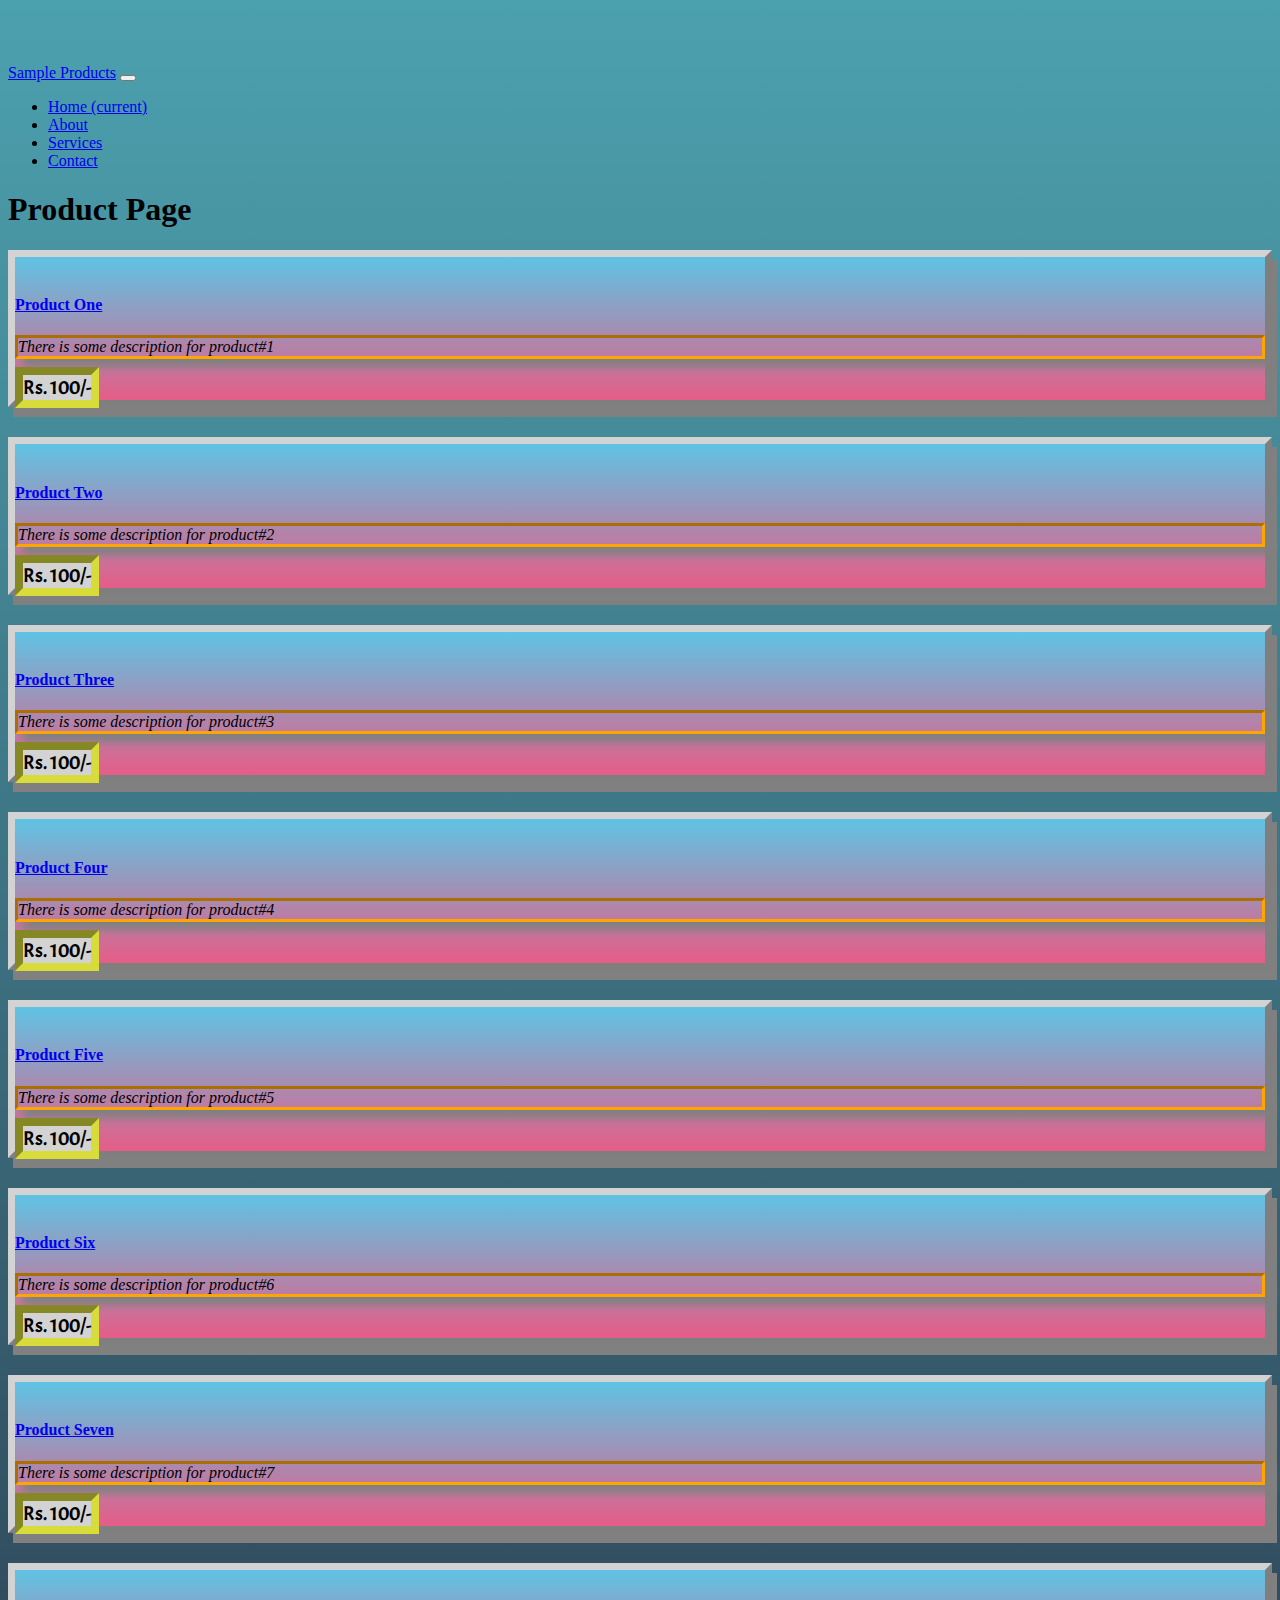
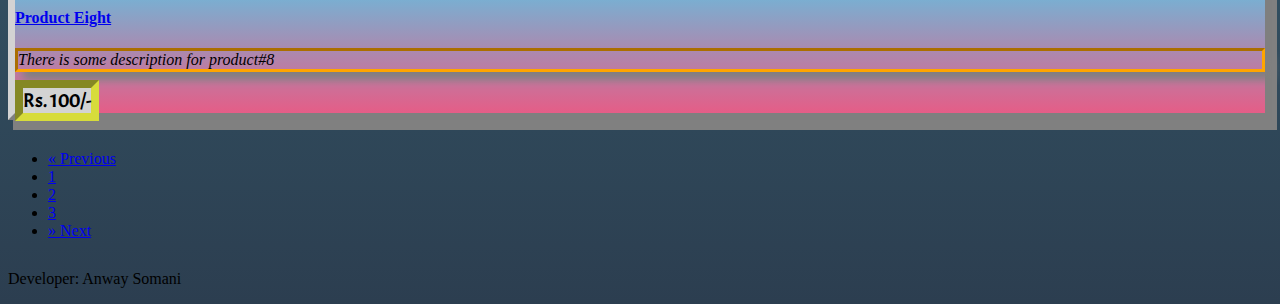
==== index.html @ 8dc0f139 "Updated main" ====
<!DOCTYPE html>
<html lang="en">

  <head>

    <meta charset="utf-8">
    <meta name="viewport" content="width=device-width, initial-scale=1, shrink-to-fit=no">
    <meta name="description" content="">
    <meta name="author" content="">

    <title>Sample Product Page Template</title>

    <!-- Bootstrap core CSS -->
    <link href="vendor/bootstrap/css/bootstrap.min.css" rel="stylesheet">

    <!-- Custom styles for this template -->
    <link href="static/css/index.css" rel="stylesheet">

    <!-- Google Fonts -->
    <link href="https://fonts.googleapis.com/css?family=Acme" rel="stylesheet">

  </head>

  <body>

    <!-- Navigation -->
    <nav class="navbar navbar-expand-lg navbar-dark bg-dark fixed-top">
      <div class="container">
        <a class="navbar-brand" href="#">Sample Products</a>
        <button class="navbar-toggler" type="button" data-toggle="collapse" data-target="#navbarResponsive" aria-controls="navbarResponsive" aria-expanded="false" aria-label="Toggle navigation">
          <span class="navbar-toggler-icon"></span>
        </button>
        <div class="collapse navbar-collapse" id="navbarResponsive">
          <ul class="navbar-nav ml-auto">
            <li class="nav-item active">
              <a class="nav-link" href="#">Home
                <span class="sr-only">(current)</span>
              </a>
            </li>
            <li class="nav-item">
              <a class="nav-link" href="#">About</a>
            </li>
            <li class="nav-item">
              <a class="nav-link" href="#">Services</a>
            </li>
            <li class="nav-item">
              <a class="nav-link" href="#">Contact</a>
            </li>
          </ul>
        </div>
      </div>
    </nav>

    <!-- Page Content -->
    <div class="container">

      <!-- Page Heading -->
      <h1 class="my-4">Product Page
        <small></small>
      </h1>

      <div class="row">
        <div class="col-lg-3 col-md-4 col-sm-6 portfolio-item white-grey">
          <div class="card h-100 sep-card">
            <a href="#"><img class="card-img-top" src="shopping-bag.png" alt=""></a>
            <div class="card-body">
              <h4 class="card-title">
                <a href="#">Product One</a>
              </h4>
              <p class="card-text">There is some description for product#1</p>
              <div class="price">
                <div class="circle"><span class="cost">Rs. 100/-</span></div>
                <!-- <img src="addToCart.png" class="left"> -->
              </div>
            </div>
          </div>
        </div>
        <div class="col-lg-3 col-md-4 col-sm-6 portfolio-item white-grey">
          <div class="card h-100 sep-card">
            <a href="#"><img class="card-img-top" src="shopping-bag.png" alt=""></a>
            <div class="card-body">
              <h4 class="card-title">
                <a href="#">Product Two</a>
              </h4>

              
              <p class="card-text">There is some description for product#2</p>
              <div class="price">
                <div class="circle"><span class="cost">Rs. 100/-</span></div>
                <!-- <img src="addToCart.png" class="left"> -->
              </div>
            </div>
          </div>
        </div>
        <div class="col-lg-3 col-md-4 col-sm-6 portfolio-item white-grey">
          <div class="card h-100 sep-card">
            <a href="#"><img class="card-img-top" src="shopping-bag.png" alt=""></a>
            <div class="card-body">
              <h4 class="card-title">
                <a href="#">Product Three</a>
              </h4>
              <p class="card-text">There is some description for product#3</p>
              <div class="price">
                <div class="circle"><span class="cost">Rs. 100/-</span></div>
                <!-- <img src="addToCart.png" class="left"> -->
              </div>
            </div>
          </div>
        </div>
        <div class="col-lg-3 col-md-4 col-sm-6 portfolio-item white-grey">
          <div class="card h-100 sep-card">
            <a href="#"><img class="card-img-top" src="shopping-bag.png" alt=""></a>
            <div class="card-body">
              <h4 class="card-title">
                <a href="#">Product Four</a>
              </h4>
              <p class="card-text">There is some description for product#4</p>
              <div class="price">
                <div class="circle"><span class="cost">Rs. 100/-</span></div>
                <!-- <img src="addToCart.png" class="left"> -->
              </div>
            </div>
          </div>
        </div>
        <div class="col-lg-3 col-md-4 col-sm-6 portfolio-item white-grey">
          <div class="card h-100 sep-card">
            <a href="#"><img class="card-img-top" src="shopping-bag.png" alt=""></a>
            <div class="card-body">
              <h4 class="card-title">
                <a href="#">Product Five</a>
              </h4>
              <p class="card-text">There is some description for product#5</p>
              <div class="price">
                <div class="circle"><span class="cost">Rs. 100/-</span></div>
                <!-- <img src="addToCart.png" class="left"> -->
              </div>
            </div>
          </div>
        </div>
        <div class="col-lg-3 col-md-4 col-sm-6 portfolio-item white-grey">
          <div class="card h-100 sep-card">
            <a href="#"><img class="card-img-top" src="shopping-bag.png" alt=""></a>
            <div class="card-body">
              <h4 class="card-title">
                <a href="#">Product Six</a>
              </h4>
              <p class="card-text">There is some description for product#6</p>
              <div class="price">
                <div class="circle"><span class="cost">Rs. 100/-</span></div>
                <!-- <img src="addToCart.png" class="left"> -->
              </div>
            </div>
          </div>
        </div>
        <div class="col-lg-3 col-md-4 col-sm-6 portfolio-item white-grey">
          <div class="card h-100 sep-card">
            <a href="#"><img class="card-img-top" src="shopping-bag.png" alt=""></a>
            <div class="card-body">
              <h4 class="card-title">
                <a href="#">Product Seven</a>
              </h4>
              <p class="card-text">There is some description for product#7</p>
              <div class="price">
                <div class="circle"><span class="cost">Rs. 100/-</span></div>
                <!-- <img src="addToCart.png" class="left"> -->
              </div>
            </div>
          </div>
        </div>
        <div class="col-lg-3 col-md-4 col-sm-6 portfolio-item white-grey">
          <div class="card h-100 sep-card">
            <a href="#"><img class="card-img-top" src="shopping-bag.png" alt=""></a>
            <div class="card-body">
              <h4 class="card-title">
                <a href="#">Product Eight</a>
              </h4>
              <p class="card-text">There is some description for product#8</p>
              <div class="price">
                <div class="circle"><span class="cost">Rs. 100/-</span></div>
                <!-- <img src="addToCart.png" class="left"> -->
              </div>
            </div>
          </div>
        </div>
      </div>
      <!-- /.row -->

      <!-- Pagination -->
      <ul class="pagination justify-content-center">
        <li class="page-item">
          <a class="page-link" href="#" aria-label="Previous">
            <span aria-hidden="true">&laquo;</span>
            <span class="sr-only">Previous</span>
          </a>
        </li>
        <li class="page-item">
          <a class="page-link" href="#">1</a>
        </li>
        <li class="page-item">
          <a class="page-link" href="#">2</a>
        </li>
        <li class="page-item">
          <a class="page-link" href="#">3</a>
        </li>
        <li class="page-item">
          <a class="page-link" href="#" aria-label="Next">
            <span aria-hidden="true">&raquo;</span>
            <span class="sr-only">Next</span>
          </a>
        </li>
      </ul>

      <!-- <div class="increaseWidth">
        <div class="hovereffect">
            <img class="img-responsive" src="http://placehold.it/350x200" alt="">
            <div class="overlay">
               <h2>Hover effect 4</h2>
               <a class="info" href="#">link here</a>
            </div>
        </div>
      </div> -->

    </div>
    <!-- /.container -->

    <!-- Footer -->
    <footer class="py-5 bg-dark">
      <div class="container">
        <p class="m-0 text-center text-white">Developer: Anway Somani</p>
      </div>
      <!-- /.container -->
    </footer>

    <!-- Bootstrap core JavaScript -->
    <script src="vendor/jquery/jquery.min.js"></script>
    <script src="vendor/bootstrap/js/bootstrap.bundle.min.js"></script>

  </body>

</html>
---- static/css/index.css ----
body {
  padding-top: 54px;
  background: #2C3E50;  /* fallback for old browsers */
  background: -webkit-linear-gradient(to bottom, #4CA1AF, #2C3E50);  /* Chrome 10-25, Safari 5.1-6 */
  background: linear-gradient(to bottom, #4CA1AF, #2C3E50); /* W3C, IE 10+/ Edge, Firefox 16+, Chrome 26+, Opera 12+, Safari 7+ */
}

@media (min-width: 992px) {
  body {
    padding-top: 56px;
  }
}

.portfolio-item {
  margin-bottom: 30px;
}

.pagination {
  margin-bottom: 30px;
}

.white-grey {
	box-shadow: 5px 10px grey;
  border: 7px outset lightGrey;
  background: #3CA55C;  /* fallback for old browsers */
  background: -webkit-linear-gradient(to bottom, #B5AC49, #3CA55C);  /* Chrome 10-25, Safari 5.1-6 */
  background: linear-gradient(to bottom, #B5AC49, #3CA55C); /* W3C, IE 10+/ Edge, Firefox 16+, Chrome 26+, Opera 12+, Safari 7+ */
}

.price {
	bottom: 0;
  font: 20px Bold;
  font-family: 'Acme', sans-serif;
}

.cost {
  border: 8px inset #D7DC3B;
  background-color: lightGrey;
}

.card-text {
	font-style: italic;
	box-shadow: 8px 8px 8px grey;
	border: 3px inset orange;
}


/* Description overlay */
.hovereffect {
  width: 100%;
  height: 100%;
  float: left;
  overflow: hidden;
  position: relative;
  text-align: center;
  cursor: default;
}

.hovereffect .overlay {
  width: 100%;
  height: 100%;
  position: absolute;
  overflow: hidden;
  top: 0;
  left: 0;
  background-color: rgba(75,75,75,0.7);
  -webkit-transition: all 0.4s ease-in-out;
  transition: all 0.4s ease-in-out;
}

.hovereffect:hover .overlay {
  background-color: rgba(48, 152, 157, 0.4);
}

.hovereffect img {
  display: block;
  position: relative;
}

.hovereffect h2 {
  text-transform: uppercase;
  color: #fff;
  text-align: center;
  position: relative;
  font-size: 17px;
  padding: 10px;
  background: rgba(0, 0, 0, 0.6);
  -webkit-transform: translateY(45px);
  -ms-transform: translateY(45px);
  transform: translateY(45px);
  -webkit-transition: all 0.4s ease-in-out;
  transition: all 0.4s ease-in-out;
}

.hovereffect:hover h2 {
  -webkit-transform: translateY(5px);
  -ms-transform: translateY(5px);
  transform: translateY(5px);
}

.hovereffect a.info {
  display: inline-block;
  text-decoration: none;
  padding: 7px 14px;
  text-transform: uppercase;
  color: #fff;
  border: 1px solid #fff;
  background-color: transparent;
  opacity: 0;
  filter: alpha(opacity=0);
  -webkit-transform: scale(0);
  -ms-transform: scale(0);
  transform: scale(0);
  -webkit-transition: all 0.4s ease-in-out;
  transition: all 0.4s ease-in-out;
  font-weight: normal;
  margin: -52px 0 0 0;
  padding: 62px 100px;
}

.hovereffect:hover a.info {
  opacity: 1;
  filter: alpha(opacity=100);
  -webkit-transform: scale(1);
  -ms-transform: scale(1);
  transform: scale(1);
}

.hovereffect a.info:hover {
  box-shadow: 0 0 5px #fff;
}

.increaseWidth {
	width: 300px;
}

.sep-card {
  background: #E55D87;  /* fallback for old browsers */
  background: -webkit-linear-gradient(to bottom, #5FC3E4, #E55D87);  /* Chrome 10-25, Safari 5.1-6 */
  background: linear-gradient(to bottom, #5FC3E4, #E55D87); /* W3C, IE 10+/ Edge, Firefox 16+, Chrome 26+, Opera 12+, Safari 7+ */
}

/*Hover Effect*/
.btn-wrapper {
  width: 290px;
  height: 110px;
  position: relative;
  margin: 40px auto 0;
  
  &:hover {
    .btn-inner {
      top: -4px;
      transform: scale(1, 1);
      cursor: pointer;      
    }
  }      

  &__container {
    border-bottom: 2px solid $blue;
    position: absolute;
    width: 100%;
    height: 80px;
    
    &:before,
    &:after {
      border-bottom: 2px solid $blue;
      width: 96%;
      left: 2%;
      bottom: -8px;
      content: "";
      position: absolute;
    }
    
    &:after {
      width: 92%;
      left: 4%;
      bottom: -14px;
    }
    
    .btn-inner {
      width: 104.2%;
      height: 100%;
      position: absolute;
      top: 20px;
      left: -2.1%;
      border: 2px solid $blue;
      box-sizing: border-box;
      display: flex;
      justify-content: center;
      align-items: center;
      font-family: 'Source Code Pro', monospace;
      letter-spacing: 1px;
      text-transform: uppercase;
      font-size: 18px;
      background: $btn-bg;
      transform: scale(.96, .96);
      transition: all .3s;
      z-index: 4;   
      
      &__text {
        text-decoration: none;
        color: $blue;
      }
    }
  }
}
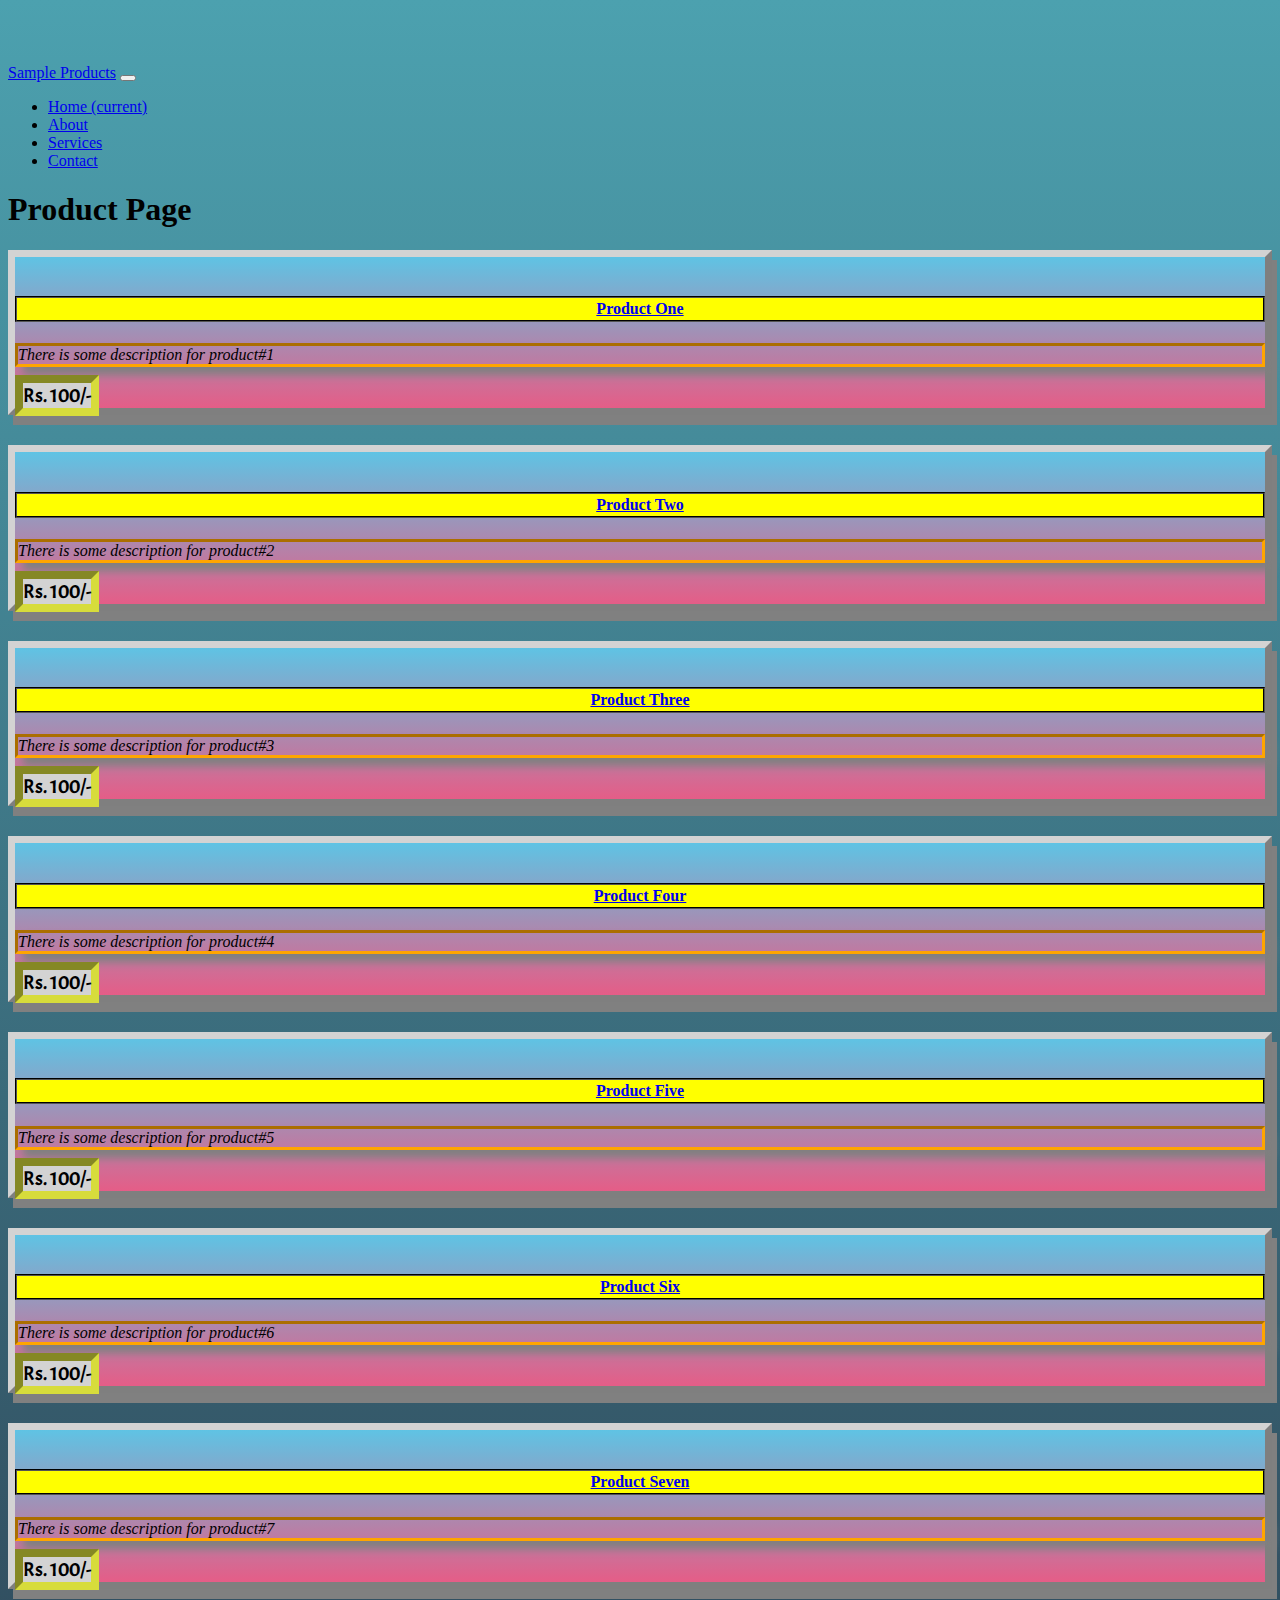
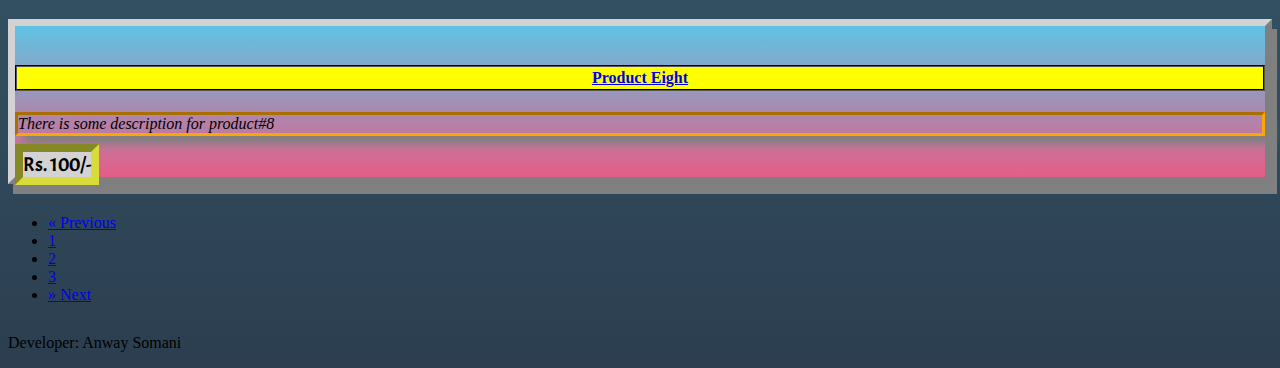
==== commit 30547bb9: "Updated design" ====
--- a/index.html
+++ b/index.html
@@ -81,9 +81,7 @@
             <div class="card-body">
               <h4 class="card-title">
                 <a href="#">Product Two</a>
-              </h4>
-
-              
+              </h4>              
               <p class="card-text">There is some description for product#2</p>
               <div class="price">
                 <div class="circle"><span class="cost">Rs. 100/-</span></div>
--- a/static/css/index.css
+++ b/static/css/index.css
@@ -36,6 +36,13 @@
 .cost {
   border: 8px inset #D7DC3B;
   background-color: lightGrey;
+}
+
+.card-title {
+  background-color: yellow;
+  border: 2px groove black;
+  text-align: center;
+  padding: 2px;
 }
 
 .card-text {
@@ -204,3 +211,36 @@
     }
   }
 }
+
+/*Hover key*/
+.btn {
+  background: none;
+  border: 2px solid;
+  border-bottom-width: 4px;
+  font: inherit;
+  letter-spacing: inherit;
+  margin: 1em;
+  padding: 1em 2em;
+  text-transform: inherit;
+  transition: color 1s;
+}
+
+.btn-5 {
+  $color: #7cf07f;
+  $color2: #88d6f3;
+  color: $color;
+  
+  &:hover {
+    animation: blinds 0.75s linear forwards;
+    background: linear-gradient(0deg, $color 25%, transparent 25%) 0 0 / 0.5em 0.5em
+              , linear-gradient(0deg, $color2 50%, transparent 50%) 0 0 / 1em 1em;
+    color: adjust-hue($color,180);
+  }
+}
+
+@keyframes blinds {
+  100% {
+    background-position: 0 0, 0 -3em;
+    background-size: 0 0, 1em 6em;
+  }
+}
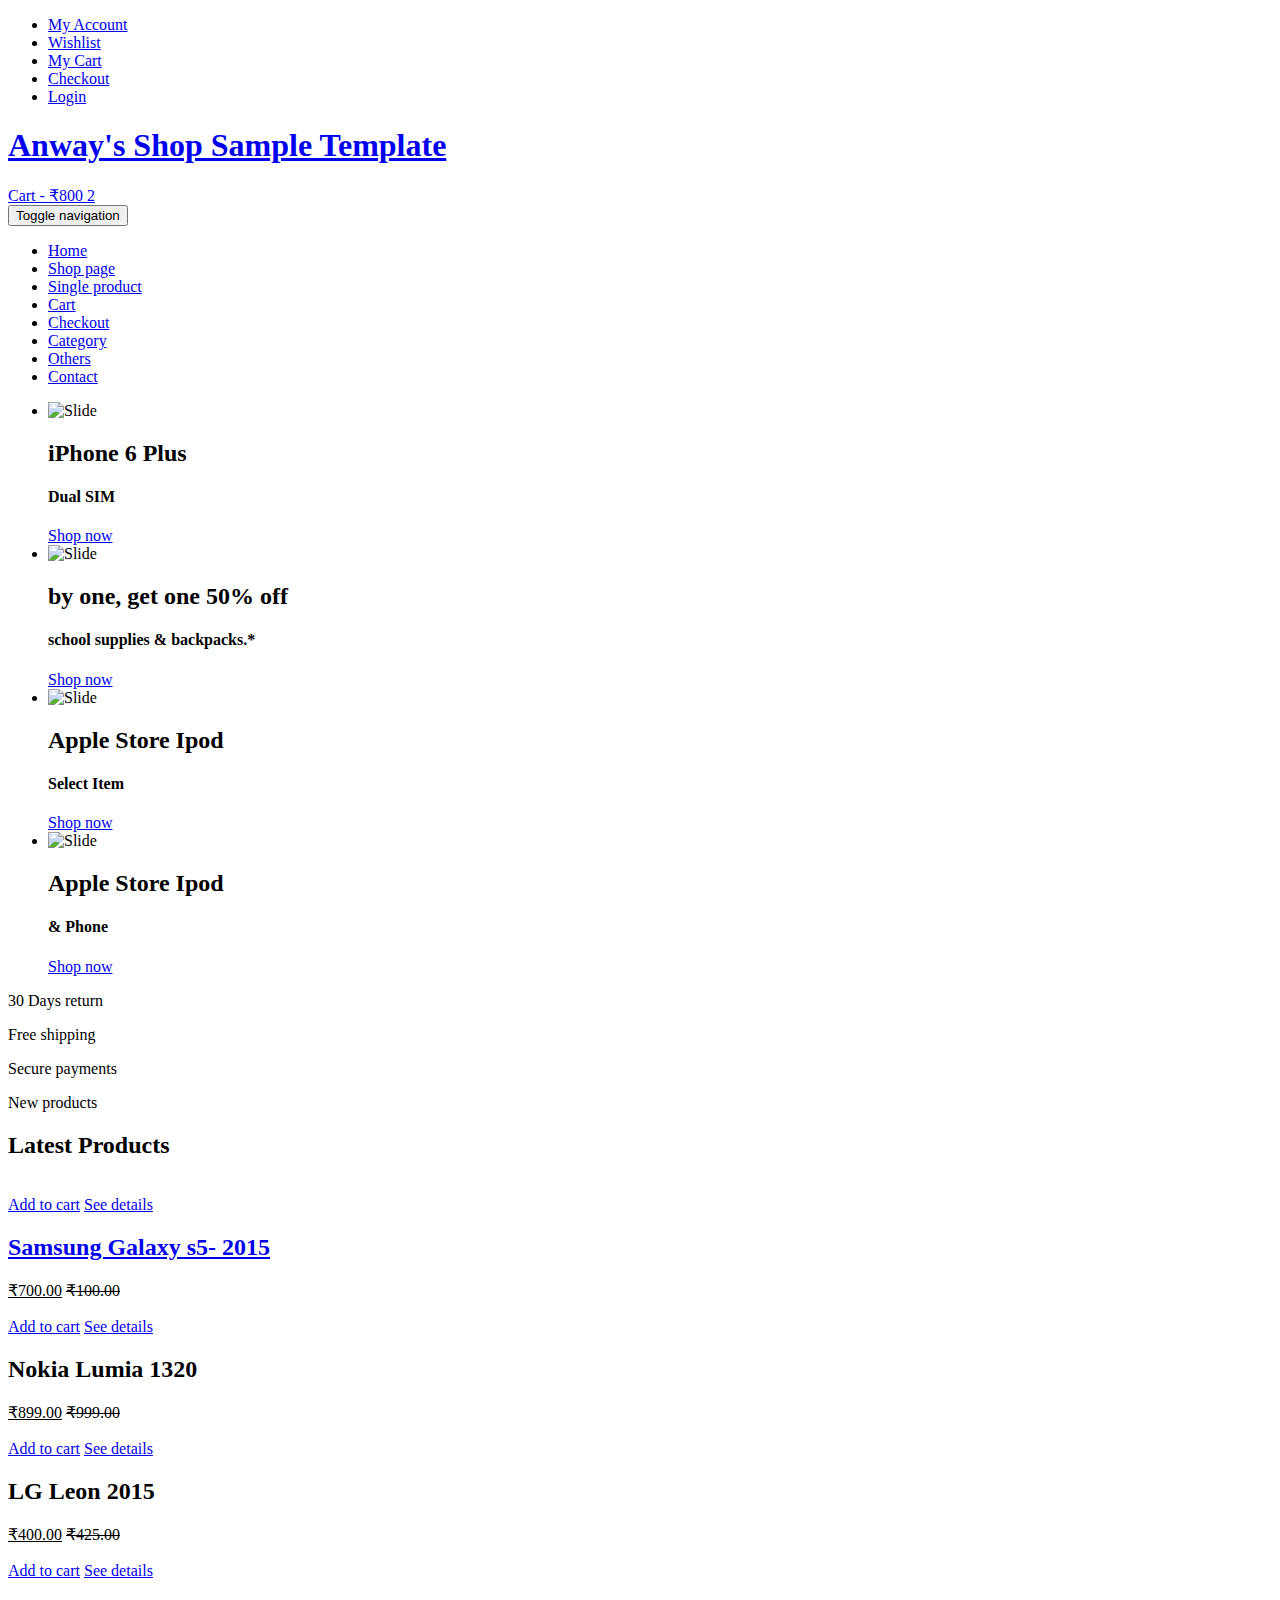
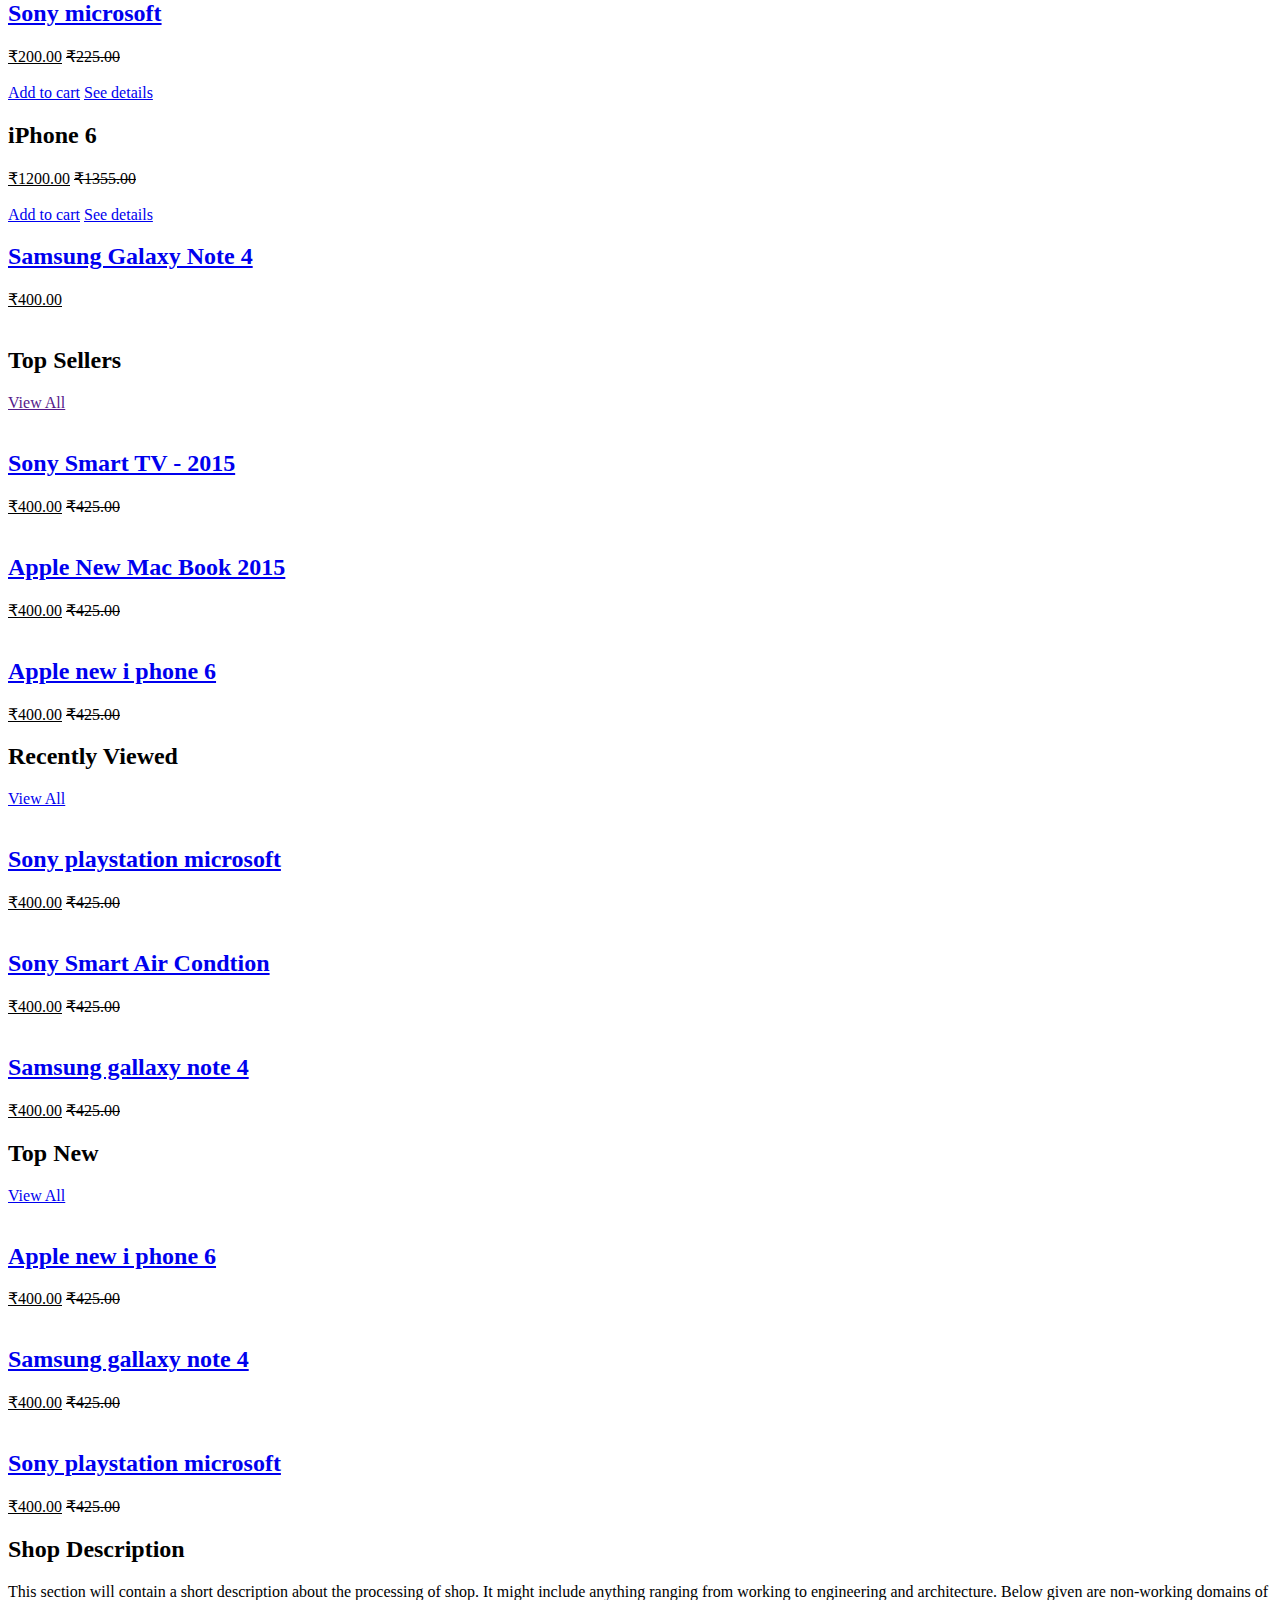
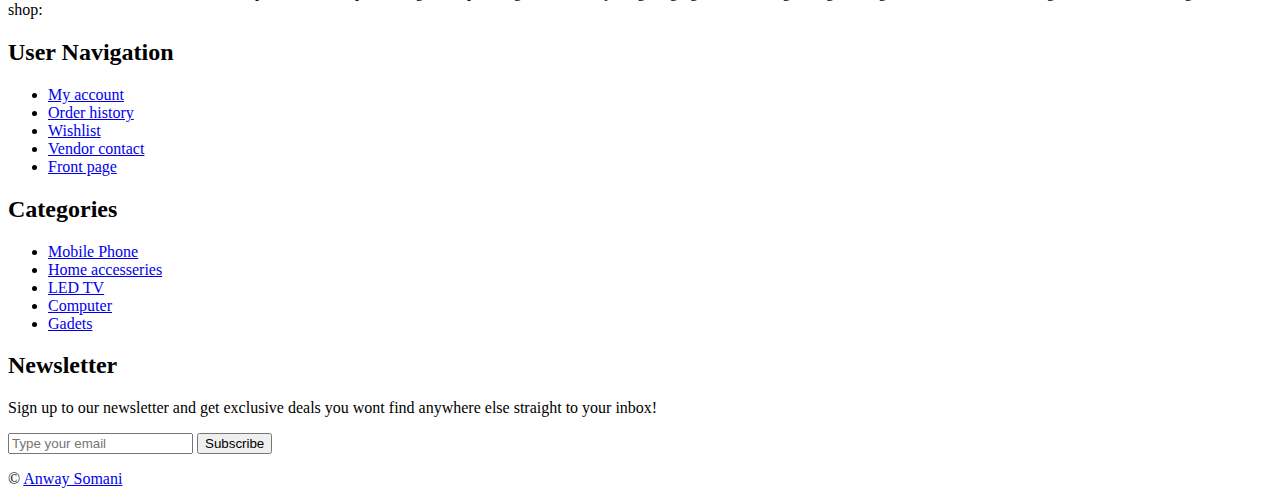
==== commit 290250b0: "Updated changes" ====
--- a/index.html
+++ b/index.html
@@ -1,238 +1,558 @@
 <!DOCTYPE html>
 <html lang="en">
+  <head>
+    <meta charset="utf-8">
+    <meta http-equiv="X-UA-Compatible" content="IE=edge">
+    <meta name="viewport" content="width=device-width, initial-scale=1">
+    <title>Shop Example</title>
+    
+    <!-- Google Fonts -->
+    <link href='http://fonts.googleapis.com/css?family=Titillium+Web:400,200,300,700,600' rel='stylesheet' type='text/css'>
+    <link href='http://fonts.googleapis.com/css?family=Roboto+Condensed:400,700,300' rel='stylesheet' type='text/css'>
+    <link href='http://fonts.googleapis.com/css?family=Raleway:400,100' rel='stylesheet' type='text/css'>
+    
+    <!-- Bootstrap -->
+    <link rel="stylesheet" href="css/bootstrap.min.css">
+    
+    <!-- Font Awesome -->
+    <link rel="stylesheet" href="css/font-awesome.min.css">
+    
+    <!-- Custom CSS -->
+    <link rel="stylesheet" href="css/owl.carousel.css">
+    <link rel="stylesheet" href="style.css">
+    <link rel="stylesheet" href="css/responsive.css">
 
-  <head>
+    <!-- HTML5 shim and Respond.js for IE8 support of HTML5 elements and media queries -->
+    <!-- WARNING: Respond.js doesn't work if you view the page via file:// -->
+    <!--[if lt IE 9]>
+      <script src="https://oss.maxcdn.com/html5shiv/3.7.2/html5shiv.min.js"></script>
+      <script src="https://oss.maxcdn.com/respond/1.4.2/respond.min.js"></script>
+    <![endif]-->
+  </head>
+  <body>
+   
+    <div class="header-area">
+        <div class="container">
+            <div class="row">
+                <div class="col-md-8">
+                    <div class="user-menu">
+                        <ul>
+                            <li><a href="#"><i class="fa fa-user"></i> My Account</a></li>
+                            <li><a href="#"><i class="fa fa-heart"></i> Wishlist</a></li>
+                            <li><a href="cart.html"><i class="fa fa-user"></i> My Cart</a></li>
+                            <li><a href="checkout.html"><i class="fa fa-user"></i> Checkout</a></li>
+                            <li><a href="#"><i class="fa fa-user"></i> Login</a></li>
+                        </ul>
+                    </div>
+                </div>
+                
+                <div class="col-md-4">
+                    <div class="header-right">
+                    </div>
+                </div>
+            </div>
+        </div>
+    </div> <!-- End header area -->
+    
+    <div class="site-branding-area">
+        <div class="container">
+            <div class="row">
+                <div class="col-sm-6">
+                    <div class="logo">
+                        <h1><a href="./">Anway's Shop Sample Template</a></h1>
+                    </div>
+                </div>
+                
+                <div class="col-sm-6">
+                    <div class="shopping-item">
+                        <a href="cart.html">Cart - <span class="cart-amunt">&#8377;800</span> <i class="fa fa-shopping-cart"></i> <span class="product-count">2</span></a>
+                    </div>
+                </div>
+            </div>
+        </div>
+    </div> <!-- End site branding area -->
+    
+    <div class="mainmenu-area">
+        <div class="container">
+            <div class="row">
+                <div class="navbar-header">
+                    <button type="button" class="navbar-toggle" data-toggle="collapse" data-target=".navbar-collapse">
+                        <span class="sr-only">Toggle navigation</span>
+                        <span class="icon-bar"></span>
+                        <span class="icon-bar"></span>
+                        <span class="icon-bar"></span>
+                    </button>
+                </div> 
+                <div class="navbar-collapse collapse">
+                    <ul class="nav navbar-nav">
+                        <li class="active"><a href="index.html">Home</a></li>
+                        <li><a href="shop.html">Shop page</a></li>
+                        <li><a href="single-product.html">Single product</a></li>
+                        <li><a href="cart.html">Cart</a></li>
+                        <li><a href="checkout.html">Checkout</a></li>
+                        <li><a href="#">Category</a></li>
+                        <li><a href="#">Others</a></li>
+                        <li><a href="#">Contact</a></li>
+                    </ul>
+                </div>  
+            </div>
+        </div>
+    </div> <!-- End mainmenu area -->
+    
+    <div class="slider-area">
+        	<!-- Slider -->
+			<div class="block-slider block-slider4">
+				<ul class="" id="bxslider-home4">
+					<li>
+						<img src="img/h4-slide.png" alt="Slide">
+						<div class="caption-group">
+							<h2 class="caption title">
+								iPhone <span class="primary">6 <strong>Plus</strong></span>
+							</h2>
+							<h4 class="caption subtitle">Dual SIM</h4>
+							<a class="caption button-radius" href="#"><span class="icon"></span>Shop now</a>
+						</div>
+					</li>
+					<li><img src="img/h4-slide2.png" alt="Slide">
+						<div class="caption-group">
+							<h2 class="caption title">
+								by one, get one <span class="primary">50% <strong>off</strong></span>
+							</h2>
+							<h4 class="caption subtitle">school supplies & backpacks.*</h4>
+							<a class="caption button-radius" href="#"><span class="icon"></span>Shop now</a>
+						</div>
+					</li>
+					<li><img src="img/h4-slide3.png" alt="Slide">
+						<div class="caption-group">
+							<h2 class="caption title">
+								Apple <span class="primary">Store <strong>Ipod</strong></span>
+							</h2>
+							<h4 class="caption subtitle">Select Item</h4>
+							<a class="caption button-radius" href="#"><span class="icon"></span>Shop now</a>
+						</div>
+					</li>
+					<li><img src="img/h4-slide4.png" alt="Slide">
+						<div class="caption-group">
+						  <h2 class="caption title">
+								Apple <span class="primary">Store <strong>Ipod</strong></span>
+							</h2>
+							<h4 class="caption subtitle">& Phone</h4>
+							<a class="caption button-radius" href="#"><span class="icon"></span>Shop now</a>
+						</div>
+					</li>
+				</ul>
+			</div>
+			<!-- ./Slider -->
+    </div> <!-- End slider area -->
+    
+    <div class="promo-area">
+        <div class="zigzag-bottom"></div>
+        <div class="container">
+            <div class="row">
+                <div class="col-md-3 col-sm-6">
+                    <div class="single-promo promo1">
+                        <i class="fa fa-refresh"></i>
+                        <p>30 Days return</p>
+                    </div>
+                </div>
+                <div class="col-md-3 col-sm-6">
+                    <div class="single-promo promo2">
+                        <i class="fa fa-truck"></i>
+                        <p>Free shipping</p>
+                    </div>
+                </div>
+                <div class="col-md-3 col-sm-6">
+                    <div class="single-promo promo3">
+                        <i class="fa fa-lock"></i>
+                        <p>Secure payments</p>
+                    </div>
+                </div>
+                <div class="col-md-3 col-sm-6">
+                    <div class="single-promo promo4">
+                        <i class="fa fa-gift"></i>
+                        <p>New products</p>
+                    </div>
+                </div>
+            </div>
+        </div>
+    </div> <!-- End promo area -->
+    
+    <div class="maincontent-area">
+        <div class="zigzag-bottom"></div>
+        <div class="container">
+            <div class="row">
+                <div class="col-md-12">
+                    <div class="latest-product">
+                        <h2 class="section-title">Latest Products</h2>
+                        <div class="product-carousel">
+                            <div class="single-product">
+                                <div class="product-f-image">
+                                    <img src="img/product-1.jpg" alt="">
+                                    <div class="product-hover">
+                                        <a href="#" class="add-to-cart-link"><i class="fa fa-shopping-cart"></i> Add to cart</a>
+                                        <a href="single-product.html" class="view-details-link"><i class="fa fa-link"></i> See details</a>
+                                    </div>
+                                </div>
+                                
+                                <h2><a href="single-product.html">Samsung Galaxy s5- 2015</a></h2>
+                                
+                                <div class="product-carousel-price">
+                                    <ins>&#8377;700.00</ins> <del>&#8377;100.00</del>
+                                </div> 
+                            </div>
+                            <div class="single-product">
+                                <div class="product-f-image">
+                                    <img src="img/product-2.jpg" alt="">
+                                    <div class="product-hover">
+                                        <a href="#" class="add-to-cart-link"><i class="fa fa-shopping-cart"></i> Add to cart</a>
+                                        <a href="single-product.html" class="view-details-link"><i class="fa fa-link"></i> See details</a>
+                                    </div>
+                                </div>
+                                
+                                <h2>Nokia Lumia 1320</h2>
+                                <div class="product-carousel-price">
+                                    <ins>&#8377;899.00</ins> <del>&#8377;999.00</del>
+                                </div> 
+                            </div>
+                            <div class="single-product">
+                                <div class="product-f-image">
+                                    <img src="img/product-3.jpg" alt="">
+                                    <div class="product-hover">
+                                        <a href="#" class="add-to-cart-link"><i class="fa fa-shopping-cart"></i> Add to cart</a>
+                                        <a href="single-product.html" class="view-details-link"><i class="fa fa-link"></i> See details</a>
+                                    </div>
+                                </div>
+                                
+                                <h2>LG Leon 2015</h2>
 
-    <meta charset="utf-8">
-    <meta name="viewport" content="width=device-width, initial-scale=1, shrink-to-fit=no">
-    <meta name="description" content="">
-    <meta name="author" content="">
+                                <div class="product-carousel-price">
+                                    <ins>&#8377;400.00</ins> <del>&#8377;425.00</del>
+                                </div>                                 
+                            </div>
+                            <div class="single-product">
+                                <div class="product-f-image">
+                                    <img src="img/product-4.jpg" alt="">
+                                    <div class="product-hover">
+                                        <a href="#" class="add-to-cart-link"><i class="fa fa-shopping-cart"></i> Add to cart</a>
+                                        <a href="single-product.html" class="view-details-link"><i class="fa fa-link"></i> See details</a>
+                                    </div>
+                                </div>
+                                
+                                <h2><a href="single-product.html">Sony microsoft</a></h2>
 
-    <title>Sample Product Page Template</title>
+                                <div class="product-carousel-price">
+                                    <ins>&#8377;200.00</ins> <del>&#8377;225.00</del>
+                                </div>                            
+                            </div>
+                            <div class="single-product">
+                                <div class="product-f-image">
+                                    <img src="img/product-5.jpg" alt="">
+                                    <div class="product-hover">
+                                        <a href="#" class="add-to-cart-link"><i class="fa fa-shopping-cart"></i> Add to cart</a>
+                                        <a href="single-product.html" class="view-details-link"><i class="fa fa-link"></i> See details</a>
+                                    </div>
+                                </div>
+                                
+                                <h2>iPhone 6</h2>
 
-    <!-- Bootstrap core CSS -->
-    <link href="vendor/bootstrap/css/bootstrap.min.css" rel="stylesheet">
+                                <div class="product-carousel-price">
+                                    <ins>&#8377;1200.00</ins> <del>&#8377;1355.00</del>
+                                </div>                                 
+                            </div>
+                            <div class="single-product">
+                                <div class="product-f-image">
+                                    <img src="img/product-6.jpg" alt="">
+                                    <div class="product-hover">
+                                        <a href="#" class="add-to-cart-link"><i class="fa fa-shopping-cart"></i> Add to cart</a>
+                                        <a href="single-product.html" class="view-details-link"><i class="fa fa-link"></i> See details</a>
+                                    </div>
+                                </div>
+                                
+                                <h2><a href="single-product.html">Samsung Galaxy Note 4</a></h2>
 
-    <!-- Custom styles for this template -->
-    <link href="static/css/index.css" rel="stylesheet">
-
-    <!-- Google Fonts -->
-    <link href="https://fonts.googleapis.com/css?family=Acme" rel="stylesheet">
-
-  </head>
-
-  <body>
-
-    <!-- Navigation -->
-    <nav class="navbar navbar-expand-lg navbar-dark bg-dark fixed-top">
-      <div class="container">
-        <a class="navbar-brand" href="#">Sample Products</a>
-        <button class="navbar-toggler" type="button" data-toggle="collapse" data-target="#navbarResponsive" aria-controls="navbarResponsive" aria-expanded="false" aria-label="Toggle navigation">
-          <span class="navbar-toggler-icon"></span>
-        </button>
-        <div class="collapse navbar-collapse" id="navbarResponsive">
-          <ul class="navbar-nav ml-auto">
-            <li class="nav-item active">
-              <a class="nav-link" href="#">Home
-                <span class="sr-only">(current)</span>
-              </a>
-            </li>
-            <li class="nav-item">
-              <a class="nav-link" href="#">About</a>
-            </li>
-            <li class="nav-item">
-              <a class="nav-link" href="#">Services</a>
-            </li>
-            <li class="nav-item">
-              <a class="nav-link" href="#">Contact</a>
-            </li>
-          </ul>
-        </div>
-      </div>
-    </nav>
-
-    <!-- Page Content -->
-    <div class="container">
-
-      <!-- Page Heading -->
-      <h1 class="my-4">Product Page
-        <small></small>
-      </h1>
-
-      <div class="row">
-        <div class="col-lg-3 col-md-4 col-sm-6 portfolio-item white-grey">
-          <div class="card h-100 sep-card">
-            <a href="#"><img class="card-img-top" src="shopping-bag.png" alt=""></a>
-            <div class="card-body">
-              <h4 class="card-title">
-                <a href="#">Product One</a>
-              </h4>
-              <p class="card-text">There is some description for product#1</p>
-              <div class="price">
-                <div class="circle"><span class="cost">Rs. 100/-</span></div>
-                <!-- <img src="addToCart.png" class="left"> -->
-              </div>
-            </div>
-          </div>
-        </div>
-        <div class="col-lg-3 col-md-4 col-sm-6 portfolio-item white-grey">
-          <div class="card h-100 sep-card">
-            <a href="#"><img class="card-img-top" src="shopping-bag.png" alt=""></a>
-            <div class="card-body">
-              <h4 class="card-title">
-                <a href="#">Product Two</a>
-              </h4>              
-              <p class="card-text">There is some description for product#2</p>
-              <div class="price">
-                <div class="circle"><span class="cost">Rs. 100/-</span></div>
-                <!-- <img src="addToCart.png" class="left"> -->
-              </div>
-            </div>
-          </div>
-        </div>
-        <div class="col-lg-3 col-md-4 col-sm-6 portfolio-item white-grey">
-          <div class="card h-100 sep-card">
-            <a href="#"><img class="card-img-top" src="shopping-bag.png" alt=""></a>
-            <div class="card-body">
-              <h4 class="card-title">
-                <a href="#">Product Three</a>
-              </h4>
-              <p class="card-text">There is some description for product#3</p>
-              <div class="price">
-                <div class="circle"><span class="cost">Rs. 100/-</span></div>
-                <!-- <img src="addToCart.png" class="left"> -->
-              </div>
-            </div>
-          </div>
-        </div>
-        <div class="col-lg-3 col-md-4 col-sm-6 portfolio-item white-grey">
-          <div class="card h-100 sep-card">
-            <a href="#"><img class="card-img-top" src="shopping-bag.png" alt=""></a>
-            <div class="card-body">
-              <h4 class="card-title">
-                <a href="#">Product Four</a>
-              </h4>
-              <p class="card-text">There is some description for product#4</p>
-              <div class="price">
-                <div class="circle"><span class="cost">Rs. 100/-</span></div>
-                <!-- <img src="addToCart.png" class="left"> -->
-              </div>
-            </div>
-          </div>
-        </div>
-        <div class="col-lg-3 col-md-4 col-sm-6 portfolio-item white-grey">
-          <div class="card h-100 sep-card">
-            <a href="#"><img class="card-img-top" src="shopping-bag.png" alt=""></a>
-            <div class="card-body">
-              <h4 class="card-title">
-                <a href="#">Product Five</a>
-              </h4>
-              <p class="card-text">There is some description for product#5</p>
-              <div class="price">
-                <div class="circle"><span class="cost">Rs. 100/-</span></div>
-                <!-- <img src="addToCart.png" class="left"> -->
-              </div>
-            </div>
-          </div>
-        </div>
-        <div class="col-lg-3 col-md-4 col-sm-6 portfolio-item white-grey">
-          <div class="card h-100 sep-card">
-            <a href="#"><img class="card-img-top" src="shopping-bag.png" alt=""></a>
-            <div class="card-body">
-              <h4 class="card-title">
-                <a href="#">Product Six</a>
-              </h4>
-              <p class="card-text">There is some description for product#6</p>
-              <div class="price">
-                <div class="circle"><span class="cost">Rs. 100/-</span></div>
-                <!-- <img src="addToCart.png" class="left"> -->
-              </div>
-            </div>
-          </div>
-        </div>
-        <div class="col-lg-3 col-md-4 col-sm-6 portfolio-item white-grey">
-          <div class="card h-100 sep-card">
-            <a href="#"><img class="card-img-top" src="shopping-bag.png" alt=""></a>
-            <div class="card-body">
-              <h4 class="card-title">
-                <a href="#">Product Seven</a>
-              </h4>
-              <p class="card-text">There is some description for product#7</p>
-              <div class="price">
-                <div class="circle"><span class="cost">Rs. 100/-</span></div>
-                <!-- <img src="addToCart.png" class="left"> -->
-              </div>
-            </div>
-          </div>
-        </div>
-        <div class="col-lg-3 col-md-4 col-sm-6 portfolio-item white-grey">
-          <div class="card h-100 sep-card">
-            <a href="#"><img class="card-img-top" src="shopping-bag.png" alt=""></a>
-            <div class="card-body">
-              <h4 class="card-title">
-                <a href="#">Product Eight</a>
-              </h4>
-              <p class="card-text">There is some description for product#8</p>
-              <div class="price">
-                <div class="circle"><span class="cost">Rs. 100/-</span></div>
-                <!-- <img src="addToCart.png" class="left"> -->
-              </div>
-            </div>
-          </div>
-        </div>
-      </div>
-      <!-- /.row -->
-
-      <!-- Pagination -->
-      <ul class="pagination justify-content-center">
-        <li class="page-item">
-          <a class="page-link" href="#" aria-label="Previous">
-            <span aria-hidden="true">&laquo;</span>
-            <span class="sr-only">Previous</span>
-          </a>
-        </li>
-        <li class="page-item">
-          <a class="page-link" href="#">1</a>
-        </li>
-        <li class="page-item">
-          <a class="page-link" href="#">2</a>
-        </li>
-        <li class="page-item">
-          <a class="page-link" href="#">3</a>
-        </li>
-        <li class="page-item">
-          <a class="page-link" href="#" aria-label="Next">
-            <span aria-hidden="true">&raquo;</span>
-            <span class="sr-only">Next</span>
-          </a>
-        </li>
-      </ul>
-
-      <!-- <div class="increaseWidth">
-        <div class="hovereffect">
-            <img class="img-responsive" src="http://placehold.it/350x200" alt="">
-            <div class="overlay">
-               <h2>Hover effect 4</h2>
-               <a class="info" href="#">link here</a>
-            </div>
-        </div>
-      </div> -->
-
-    </div>
-    <!-- /.container -->
-
-    <!-- Footer -->
-    <footer class="py-5 bg-dark">
-      <div class="container">
-        <p class="m-0 text-center text-white">Developer: Anway Somani</p>
-      </div>
-      <!-- /.container -->
-    </footer>
-
-    <!-- Bootstrap core JavaScript -->
-    <script src="vendor/jquery/jquery.min.js"></script>
-    <script src="vendor/bootstrap/js/bootstrap.bundle.min.js"></script>
-
+                                <div class="product-carousel-price">
+                                    <ins>&#8377;400.00</ins>
+                                </div>                            
+                            </div>
+                        </div>
+                    </div>
+                </div>
+            </div>
+        </div>
+    </div> <!-- End main content area -->
+    
+    <div class="brands-area">
+        <div class="zigzag-bottom"></div>
+        <div class="container">
+            <div class="row">
+                <div class="col-md-12">
+                    <div class="brand-wrapper">
+                        <div class="brand-list">
+                            <img src="img/brand1.png" alt="">
+                            <img src="img/brand2.png" alt="">
+                            <img src="img/brand3.png" alt="">
+                            <img src="img/brand4.png" alt="">
+                            <img src="img/brand5.png" alt="">
+                            <img src="img/brand6.png" alt="">
+                            <img src="img/brand1.png" alt="">
+                            <img src="img/brand2.png" alt="">                            
+                        </div>
+                    </div>
+                </div>
+            </div>
+        </div>
+    </div> <!-- End brands area -->
+    
+    <div class="product-widget-area">
+        <div class="zigzag-bottom"></div>
+        <div class="container">
+            <div class="row">
+                <div class="col-md-4">
+                    <div class="single-product-widget">
+                        <h2 class="product-wid-title">Top Sellers</h2>
+                        <a href="" class="wid-view-more">View All</a>
+                        <div class="single-wid-product">
+                            <a href="single-product.html"><img src="img/product-thumb-1.jpg" alt="" class="product-thumb"></a>
+                            <h2><a href="single-product.html">Sony Smart TV - 2015</a></h2>
+                            <div class="product-wid-rating">
+                                <i class="fa fa-star"></i>
+                                <i class="fa fa-star"></i>
+                                <i class="fa fa-star"></i>
+                                <i class="fa fa-star"></i>
+                                <i class="fa fa-star"></i>
+                            </div>
+                            <div class="product-wid-price">
+                                <ins>&#8377;400.00</ins> <del>&#8377;425.00</del>
+                            </div>                            
+                        </div>
+                        <div class="single-wid-product">
+                            <a href="single-product.html"><img src="img/product-thumb-2.jpg" alt="" class="product-thumb"></a>
+                            <h2><a href="single-product.html">Apple New Mac Book 2015</a></h2>
+                            <div class="product-wid-rating">
+                                <i class="fa fa-star"></i>
+                                <i class="fa fa-star"></i>
+                                <i class="fa fa-star"></i>
+                                <i class="fa fa-star"></i>
+                                <i class="fa fa-star"></i>
+                            </div>
+                            <div class="product-wid-price">
+                                <ins>&#8377;400.00</ins> <del>&#8377;425.00</del>
+                            </div>                            
+                        </div>
+                        <div class="single-wid-product">
+                            <a href="single-product.html"><img src="img/product-thumb-3.jpg" alt="" class="product-thumb"></a>
+                            <h2><a href="single-product.html">Apple new i phone 6</a></h2>
+                            <div class="product-wid-rating">
+                                <i class="fa fa-star"></i>
+                                <i class="fa fa-star"></i>
+                                <i class="fa fa-star"></i>
+                                <i class="fa fa-star"></i>
+                                <i class="fa fa-star"></i>
+                            </div>
+                            <div class="product-wid-price">
+                                <ins>&#8377;400.00</ins> <del>&#8377;425.00</del>
+                            </div>                            
+                        </div>
+                    </div>
+                </div>
+                <div class="col-md-4">
+                    <div class="single-product-widget">
+                        <h2 class="product-wid-title">Recently Viewed</h2>
+                        <a href="#" class="wid-view-more">View All</a>
+                        <div class="single-wid-product">
+                            <a href="single-product.html"><img src="img/product-thumb-4.jpg" alt="" class="product-thumb"></a>
+                            <h2><a href="single-product.html">Sony playstation microsoft</a></h2>
+                            <div class="product-wid-rating">
+                                <i class="fa fa-star"></i>
+                                <i class="fa fa-star"></i>
+                                <i class="fa fa-star"></i>
+                                <i class="fa fa-star"></i>
+                                <i class="fa fa-star"></i>
+                            </div>
+                            <div class="product-wid-price">
+                                <ins>&#8377;400.00</ins> <del>&#8377;425.00</del>
+                            </div>                            
+                        </div>
+                        <div class="single-wid-product">
+                            <a href="single-product.html"><img src="img/product-thumb-1.jpg" alt="" class="product-thumb"></a>
+                            <h2><a href="single-product.html">Sony Smart Air Condtion</a></h2>
+                            <div class="product-wid-rating">
+                                <i class="fa fa-star"></i>
+                                <i class="fa fa-star"></i>
+                                <i class="fa fa-star"></i>
+                                <i class="fa fa-star"></i>
+                                <i class="fa fa-star"></i>
+                            </div>
+                            <div class="product-wid-price">
+                                <ins>&#8377;400.00</ins> <del>&#8377;425.00</del>
+                            </div>                            
+                        </div>
+                        <div class="single-wid-product">
+                            <a href="single-product.html"><img src="img/product-thumb-2.jpg" alt="" class="product-thumb"></a>
+                            <h2><a href="single-product.html">Samsung gallaxy note 4</a></h2>
+                            <div class="product-wid-rating">
+                                <i class="fa fa-star"></i>
+                                <i class="fa fa-star"></i>
+                                <i class="fa fa-star"></i>
+                                <i class="fa fa-star"></i>
+                                <i class="fa fa-star"></i>
+                            </div>
+                            <div class="product-wid-price">
+                                <ins>&#8377;400.00</ins> <del>&#8377;425.00</del>
+                            </div>                            
+                        </div>
+                    </div>
+                </div>
+                <div class="col-md-4">
+                    <div class="single-product-widget">
+                        <h2 class="product-wid-title">Top New</h2>
+                        <a href="#" class="wid-view-more">View All</a>
+                        <div class="single-wid-product">
+                            <a href="single-product.html"><img src="img/product-thumb-3.jpg" alt="" class="product-thumb"></a>
+                            <h2><a href="single-product.html">Apple new i phone 6</a></h2>
+                            <div class="product-wid-rating">
+                                <i class="fa fa-star"></i>
+                                <i class="fa fa-star"></i>
+                                <i class="fa fa-star"></i>
+                                <i class="fa fa-star"></i>
+                                <i class="fa fa-star"></i>
+                            </div>
+                            <div class="product-wid-price">
+                                <ins>&#8377;400.00</ins> <del>&#8377;425.00</del>
+                            </div>                            
+                        </div>
+                        <div class="single-wid-product">
+                            <a href="single-product.html"><img src="img/product-thumb-4.jpg" alt="" class="product-thumb"></a>
+                            <h2><a href="single-product.html">Samsung gallaxy note 4</a></h2>
+                            <div class="product-wid-rating">
+                                <i class="fa fa-star"></i>
+                                <i class="fa fa-star"></i>
+                                <i class="fa fa-star"></i>
+                                <i class="fa fa-star"></i>
+                                <i class="fa fa-star"></i>
+                            </div>
+                            <div class="product-wid-price">
+                                <ins>&#8377;400.00</ins> <del>&#8377;425.00</del>
+                            </div>                            
+                        </div>
+                        <div class="single-wid-product">
+                            <a href="single-product.html"><img src="img/product-thumb-1.jpg" alt="" class="product-thumb"></a>
+                            <h2><a href="single-product.html">Sony playstation microsoft</a></h2>
+                            <div class="product-wid-rating">
+                                <i class="fa fa-star"></i>
+                                <i class="fa fa-star"></i>
+                                <i class="fa fa-star"></i>
+                                <i class="fa fa-star"></i>
+                                <i class="fa fa-star"></i>
+                            </div>
+                            <div class="product-wid-price">
+                                <ins>&#8377;400.00</ins> <del>&#8377;425.00</del>
+                            </div>                            
+                        </div>
+                    </div>
+                </div>
+            </div>
+        </div>
+    </div> <!-- End product widget area -->
+    
+    <div class="footer-top-area">
+        <div class="zigzag-bottom"></div>
+        <div class="container">
+            <div class="row">
+                <div class="col-md-3 col-sm-6">
+                    <div class="footer-about-us">
+                        <h2><span>Shop Description</span></h2>
+                        <p>This section will contain a short description about the processing of shop. It might include anything ranging from working to engineering and architecture. Below given are non-working domains of shop:</p>
+                        <div class="footer-social">
+                            <a href="#" target="_blank"><i class="fa fa-facebook"></i></a>
+                            <a href="#" target="_blank"><i class="fa fa-twitter"></i></a>
+                            <a href="#" target="_blank"><i class="fa fa-youtube"></i></a>
+                            <a href="#" target="_blank"><i class="fa fa-linkedin"></i></a>
+                        </div>
+                    </div>
+                </div>
+                
+                <div class="col-md-3 col-sm-6">
+                    <div class="footer-menu">
+                        <h2 class="footer-wid-title">User Navigation </h2>
+                        <ul>
+                            <li><a href="#">My account</a></li>
+                            <li><a href="#">Order history</a></li>
+                            <li><a href="#">Wishlist</a></li>
+                            <li><a href="#">Vendor contact</a></li>
+                            <li><a href="#">Front page</a></li>
+                        </ul>                        
+                    </div>
+                </div>
+                
+                <div class="col-md-3 col-sm-6">
+                    <div class="footer-menu">
+                        <h2 class="footer-wid-title">Categories</h2>
+                        <ul>
+                            <li><a href="#">Mobile Phone</a></li>
+                            <li><a href="#">Home accesseries</a></li>
+                            <li><a href="#">LED TV</a></li>
+                            <li><a href="#">Computer</a></li>
+                            <li><a href="#">Gadets</a></li>
+                        </ul>                        
+                    </div>
+                </div>
+                
+                <div class="col-md-3 col-sm-6">
+                    <div class="footer-newsletter">
+                        <h2 class="footer-wid-title">Newsletter</h2>
+                        <p>Sign up to our newsletter and get exclusive deals you wont find anywhere else straight to your inbox!</p>
+                        <div class="newsletter-form">
+                            <form action="#">
+                                <input type="email" placeholder="Type your email">
+                                <input type="submit" value="Subscribe">
+                            </form>
+                        </div>
+                    </div>
+                </div>
+            </div>
+        </div>
+    </div> <!-- End footer top area -->
+    
+    <div class="footer-bottom-area">
+        <div class="container">
+            <div class="row">
+                <div class="col-md-8">
+                    <div class="copyright">
+                        <p>&copy; <a href="https://www.linkedin.com/in/anway-somani-b7954b160/" target="_blank">Anway Somani</a></p>
+                    </div>
+                </div>
+                
+                <div class="col-md-4">
+                    <div class="footer-card-icon">
+                        <i class="fa fa-cc-discover"></i>
+                        <i class="fa fa-cc-mastercard"></i>
+                        <i class="fa fa-cc-paypal"></i>
+                        <i class="fa fa-cc-visa"></i>
+                    </div>
+                </div>
+            </div>
+        </div>
+    </div> <!-- End footer bottom area -->
+   
+    <!-- Latest jQuery form server -->
+    <script src="https://code.jquery.com/jquery.min.js"></script>
+    
+    <!-- Bootstrap JS form CDN -->
+    <script src="http://maxcdn.bootstrapcdn.com/bootstrap/3.2.0/js/bootstrap.min.js"></script>
+    
+    <!-- jQuery sticky menu -->
+    <script src="js/owl.carousel.min.js"></script>
+    <script src="js/jquery.sticky.js"></script>
+    
+    <!-- jQuery easing -->
+    <script src="js/jquery.easing.1.3.min.js"></script>
+    
+    <!-- Main Script -->
+    <script src="js/main.js"></script>
+    
+    <!-- Slider -->
+    <script type="text/javascript" src="js/bxslider.min.js"></script>
+	<script type="text/javascript" src="js/script.slider.js"></script>
   </body>
-
-</html>
+</html>--- a/style.css
+++ b/style.css
@@ -0,0 +1,14 @@
+/*!
+Theme Name: Tyche
+Theme URI: https://colorlib.com/wp/themes/tyche/
+Author: Colorlib
+Author URI: https://colorlib.com/
+Description: A WooCommerce theme
+Version: 1.0.11
+License: GNU General Public License v2 or later
+License URI: http://www.gnu.org/licenses/gpl-2.0.html
+Text Domain: tyche
+Tags: e-commerce, two-columns, left-sidebar, right-sidebar, custom-header, custom-menu, featured-images, threaded-comments, footer-widgets, sticky-post, theme-options
+This theme, like WordPress, is licensed under the GPL.
+Use it to make something cool, have fun, and share what you've learned with others.
+*/